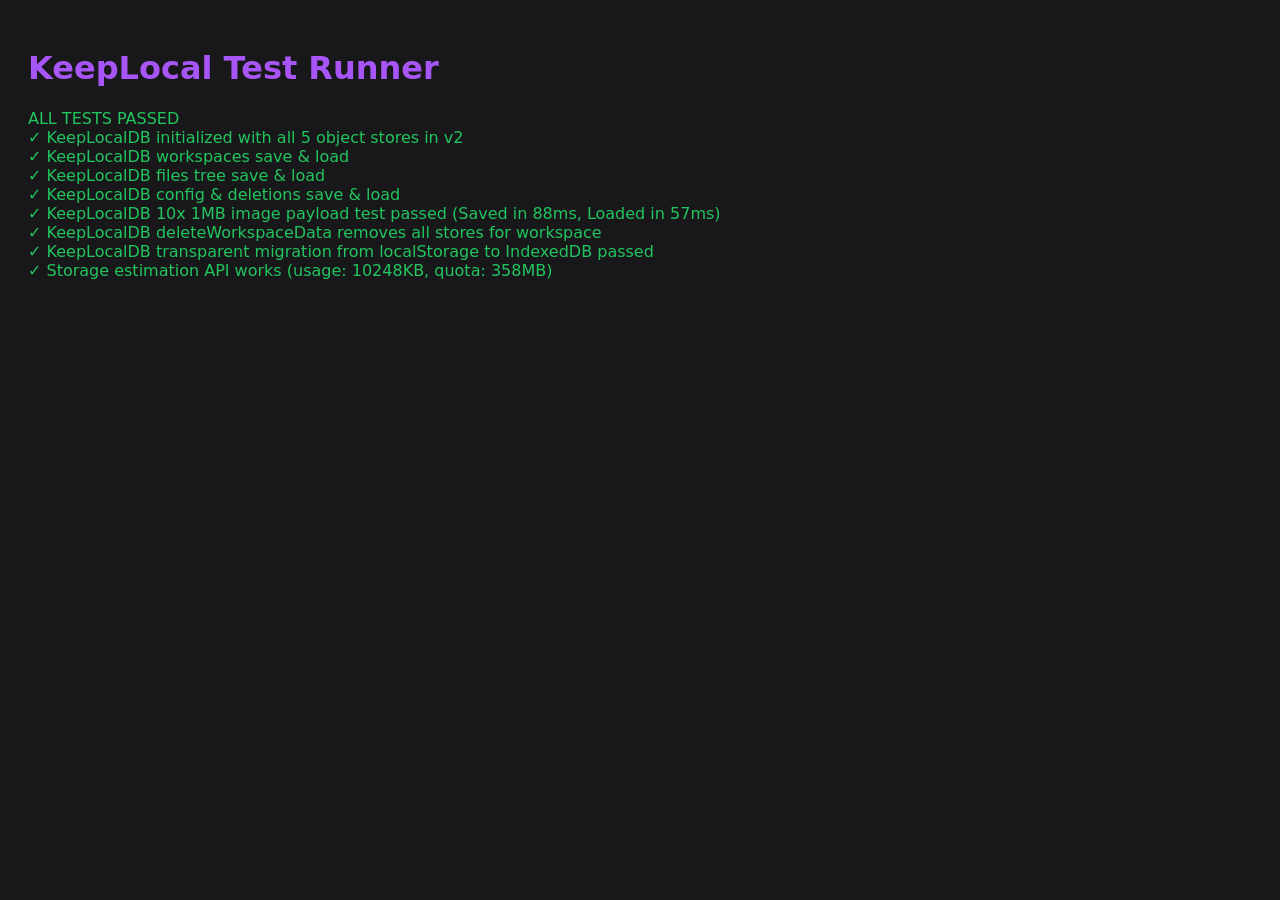
==== tests/test_runner.html @ 0226074a "feat: migrate persistence to IndexedDB, modularize storage and markdown, and add unit test suite" ====
<!DOCTYPE html>
<html lang="en">
<head>
  <meta charset="UTF-8">
  <title>KeepLocal Test Runner</title>
  <style>
    body { font-family: system-ui, sans-serif; padding: 20px; background: #18181b; color: #f4f4f5; }
    h1 { color: #a855f7; }
    .test-pass { color: #22c55e; }
    .test-fail { color: #ef4444; }
    pre { background: #27272a; padding: 12px; border-radius: 6px; }
  </style>
</head>
<body>
  <h1>KeepLocal Test Runner</h1>
  <div id="status">Running tests...</div>
  <div id="results"></div>

  <!-- Load Modules -->
  <script src="../js/db.js"></script>
  <script src="../js/markdown.js"></script>

  <script>
    (async function runTests() {
      const resultsEl = document.getElementById("results");
      const statusEl = document.getElementById("status");
      const logs = [];

      function assert(condition, message) {
        if (!condition) {
          throw new Error("Assertion failed: " + message);
        }
      }

      function logPass(title) {
        logs.push(`<div class="test-pass">✓ ${title}</div>`);
      }

      function logFail(title, err) {
        logs.push(`<div class="test-fail">✗ ${title}: ${err.message}</div>`);
      }

      try {
        // Clear test database first
        await new Promise((resolve) => {
          const req = indexedDB.deleteDatabase("keeplocal_db");
          req.onsuccess = () => resolve();
          req.onerror = () => resolve();
        });

        // -------------------------------------------------------------
        // TEST 1: KeepLocalDB Initialization & Store creation
        // -------------------------------------------------------------
        const db = await KeepLocalDB.openDB();
        assert(db !== null, "Database instance should not be null");
        assert(db.name === "keeplocal_db", "Database name must be keeplocal_db");
        assert(db.version >= 2, "Database version should be >= 2");
        assert(db.objectStoreNames.contains("handles"), "handles store must exist");
        assert(db.objectStoreNames.contains("workspaces"), "workspaces store must exist");
        assert(db.objectStoreNames.contains("files"), "files store must exist");
        assert(db.objectStoreNames.contains("config"), "config store must exist");
        assert(db.objectStoreNames.contains("deletions"), "deletions store must exist");
        logPass("KeepLocalDB initialized with all 5 object stores in v2");

        // -------------------------------------------------------------
        // TEST 2: Workspaces CRUD
        // -------------------------------------------------------------
        const testWorkspaces = [
          { id: "ws_test_1", name: "Test Workspace 1", createdAt: 1000, fileCount: 2 },
          { id: "ws_test_2", name: "Test Workspace 2", createdAt: 2000, fileCount: 5 }
        ];
        await KeepLocalDB.saveWorkspaces(testWorkspaces);
        const loadedWorkspaces = await KeepLocalDB.getWorkspaces();
        assert(Array.isArray(loadedWorkspaces), "Workspaces must be an array");
        assert(loadedWorkspaces.length === 2, "Workspaces count must be 2");
        assert(loadedWorkspaces[0].name === "Test Workspace 1", "Workspace 1 name matches");
        assert(loadedWorkspaces[1].name === "Test Workspace 2", "Workspace 2 name matches");
        logPass("KeepLocalDB workspaces save & load");

        // -------------------------------------------------------------
        // TEST 3: Files CRUD (File tree persistence)
        // -------------------------------------------------------------
        const testFiles = [
          { id: "f_1", name: "welcome.md", type: "file", content: "# Hello KeepLocal" },
          {
            id: "d_1", name: "Docs", type: "folder", isOpen: true, children: [
              { id: "f_2", name: "subnote.md", type: "file", content: "Sub note content" }
            ]
          }
        ];
        await KeepLocalDB.saveFiles("ws_test_1", testFiles);
        const loadedFiles = await KeepLocalDB.getFiles("ws_test_1");
        assert(Array.isArray(loadedFiles), "Files must be an array");
        assert(loadedFiles.length === 2, "Root files count must be 2");
        assert(loadedFiles[0].content === "# Hello KeepLocal", "Content matches");
        assert(loadedFiles[1].children.length === 1, "Child directory loaded");
        assert(loadedFiles[1].children[0].content === "Sub note content", "Child content matches");
        logPass("KeepLocalDB files tree save & load");

        // -------------------------------------------------------------
        // TEST 4: Config & Deletions CRUD
        // -------------------------------------------------------------
        const testConfig = { theme: "dark", fontSize: 14, openTabs: ["f_1", "f_2"] };
        await KeepLocalDB.saveConfig("ws_test_1", testConfig);
        const loadedConfig = await KeepLocalDB.getConfig("ws_test_1");
        assert(loadedConfig.theme === "dark", "Config theme matches");
        assert(loadedConfig.fontSize === 14, "Config fontSize matches");
        assert(loadedConfig.openTabs.length === 2, "Config openTabs matches");

        const testDeletions = [{ pathParts: ["Docs"], name: "old.md" }];
        await KeepLocalDB.saveDeletions("ws_test_1", testDeletions);
        const loadedDeletions = await KeepLocalDB.getDeletions("ws_test_1");
        assert(loadedDeletions.length === 1, "Deletions loaded");
        assert(loadedDeletions[0].name === "old.md", "Deletion entry matches");
        logPass("KeepLocalDB config & deletions save & load");

        // -------------------------------------------------------------
        // TEST 5: Large Payload & Multiple Images (10 x 1MB images in IndexedDB)
        // -------------------------------------------------------------
        // Generate a ~1MB image payload
        const dummy1MB = "data:image/png;base64," + "A".repeat(1024 * 1024);
        let multiImageNote = "# Multi Image Note\n";
        for (let i = 0; i < 10; i++) {
          multiImageNote += `\n![Image ${i + 1}](${dummy1MB})\n`;
        }

        const largeFiles = [
          { id: "f_large", name: "large_note.md", type: "file", content: multiImageNote }
        ];

        const saveStart = performance.now();
        await KeepLocalDB.saveFiles("ws_large", largeFiles);
        const saveTime = performance.now() - saveStart;

        const loadStart = performance.now();
        const reloadedLargeFiles = await KeepLocalDB.getFiles("ws_large");
        const loadTime = performance.now() - loadStart;

        assert(reloadedLargeFiles.length === 1, "Large note loaded");
        assert(reloadedLargeFiles[0].content.length === multiImageNote.length, "Large note content length matches ~10MB payload");
        logPass(`KeepLocalDB 10x 1MB image payload test passed (Saved in ${Math.round(saveTime)}ms, Loaded in ${Math.round(loadTime)}ms)`);

        // -------------------------------------------------------------
        // TEST 6: Delete Workspace Data
        // -------------------------------------------------------------
        await KeepLocalDB.deleteWorkspaceData("ws_large");
        const afterDeleteFiles = await KeepLocalDB.getFiles("ws_large");
        assert(afterDeleteFiles.length === 0, "Files should be empty after deletion");
        logPass("KeepLocalDB deleteWorkspaceData removes all stores for workspace");

        // -------------------------------------------------------------
        // TEST 7: Transparent Migration from LocalStorage
        // -------------------------------------------------------------
        // Setup mock legacy localStorage items
        localStorage.removeItem("keeplocal_migrated_to_idb_v2");
        localStorage.setItem("keeplocal_workspaces", JSON.stringify([
          { id: "ws_legacy", name: "Legacy Notes", createdAt: 500, fileCount: 1 }
        ]));
        localStorage.setItem("keeplocal_files_ws_legacy", JSON.stringify([
          { id: "f_leg", name: "legacy.md", type: "file", content: "Legacy content" }
        ]));
        localStorage.setItem("keeplocal_cfg_ws_legacy", JSON.stringify({ theme: "light" }));

        const migResult = await KeepLocalDB.migrateFromLocalStorage();
        assert(migResult.migrated === true, "Migration should report migrated: true");
        assert(localStorage.getItem("keeplocal_migrated_to_idb_v2") === "true", "Migration flag must be set");

        const migratedFiles = await KeepLocalDB.getFiles("ws_legacy");
        assert(migratedFiles.length === 1, "Migrated files count matches");
        assert(migratedFiles[0].content === "Legacy content", "Migrated content matches");

        const migratedCfg = await KeepLocalDB.getConfig("ws_legacy");
        assert(migratedCfg.theme === "light", "Migrated config matches");

        // Assert large payload was cleared from localStorage to reclaim space
        assert(localStorage.getItem("keeplocal_files_ws_legacy") === null, "Legacy files payload removed from localStorage");
        logPass("KeepLocalDB transparent migration from localStorage to IndexedDB passed");

        // -------------------------------------------------------------
        // TEST 8: Storage Estimate API
        // -------------------------------------------------------------
        const estimate = await KeepLocalDB.getStorageEstimate();
        assert(typeof estimate.percentage === "number", "Storage percentage is a number");
        assert(typeof estimate.usage === "number", "Storage usage is a number");
        assert(typeof estimate.quota === "number", "Storage quota is a number");
        logPass(`Storage estimation API works (usage: ${Math.round(estimate.usage / 1024)}KB, quota: ${Math.round(estimate.quota / (1024*1024))}MB)`);

        statusEl.textContent = "ALL TESTS PASSED";
        statusEl.className = "test-pass";
      } catch (err) {
        logFail("Test Suite Error", err);
        statusEl.textContent = "TESTS FAILED: " + err.message;
        statusEl.className = "test-fail";
      }

      resultsEl.innerHTML = logs.join("");
      window.__TEST_RESULTS__ = {
        passed: statusEl.textContent === "ALL TESTS PASSED",
        logs: logs
      };
    })();
  </script>
</body>
</html>
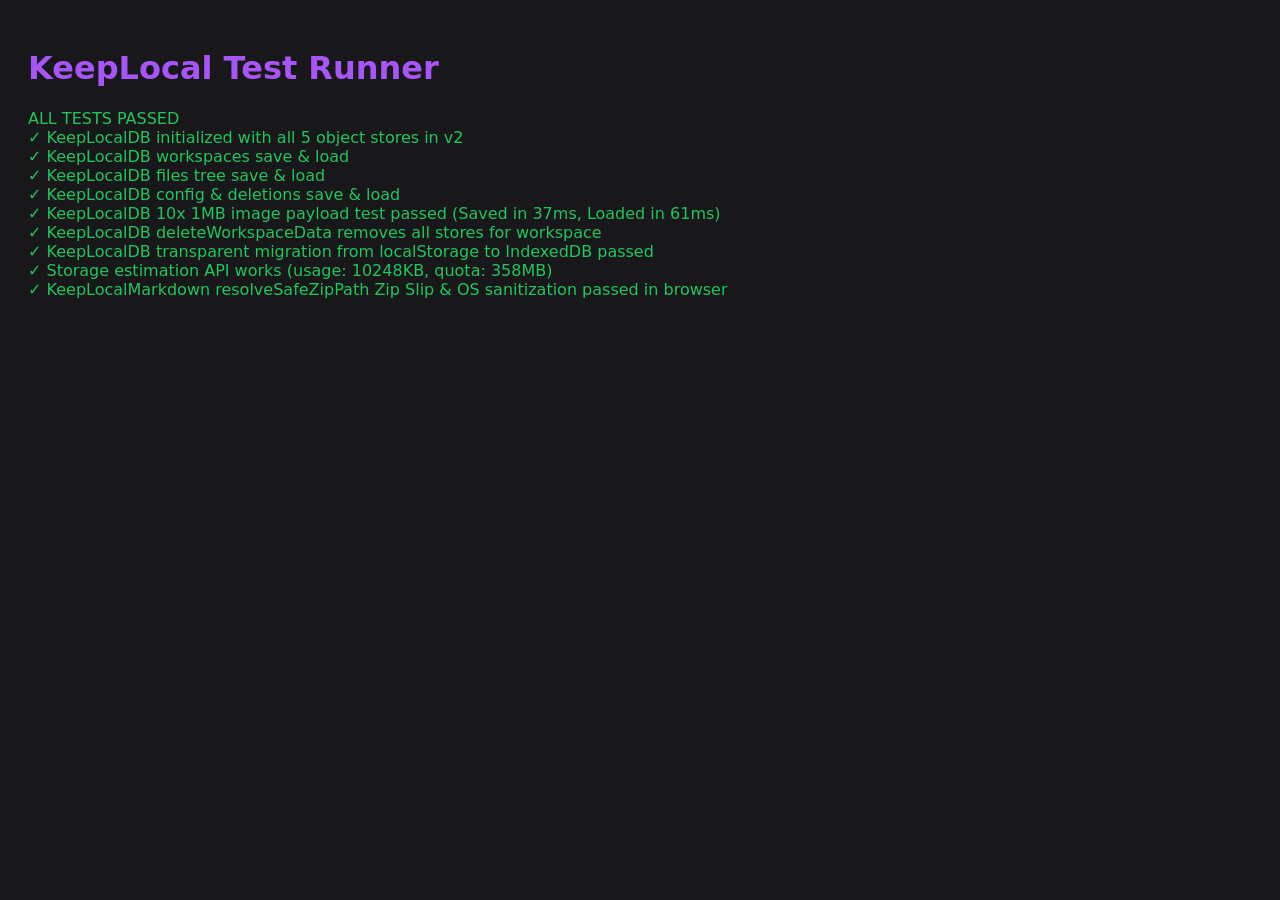
==== commit ed419282: "fix: resolve Zip Slip path traversal, workspace name trimming, and active deletion cleanup - AUDIT-1" ====
--- a/tests/test_runner.html
+++ b/tests/test_runner.html
@@ -185,6 +185,15 @@
         assert(typeof estimate.quota === "number", "Storage quota is a number");
         logPass(`Storage estimation API works (usage: ${Math.round(estimate.usage / 1024)}KB, quota: ${Math.round(estimate.quota / (1024*1024))}MB)`);
 
+        // -------------------------------------------------------------
+        // TEST 9: ZIP Path Traversal & Sanitization (Zip Slip Prevention)
+        // -------------------------------------------------------------
+        const traversal = KeepLocalMarkdown.resolveSafeZipPath("../../etc/passwd");
+        assert(traversal.length === 2 && traversal[0] === "etc" && traversal[1] === "passwd", "Root escape traversal neutralized");
+        const special = KeepLocalMarkdown.resolveSafeZipPath("dir:one/bad*file?.md");
+        assert(special[0] === "dir_one" && special[1] === "bad_file_.md", "Special characters sanitized");
+        logPass("KeepLocalMarkdown resolveSafeZipPath Zip Slip & OS sanitization passed in browser");
+
         statusEl.textContent = "ALL TESTS PASSED";
         statusEl.className = "test-pass";
       } catch (err) {
